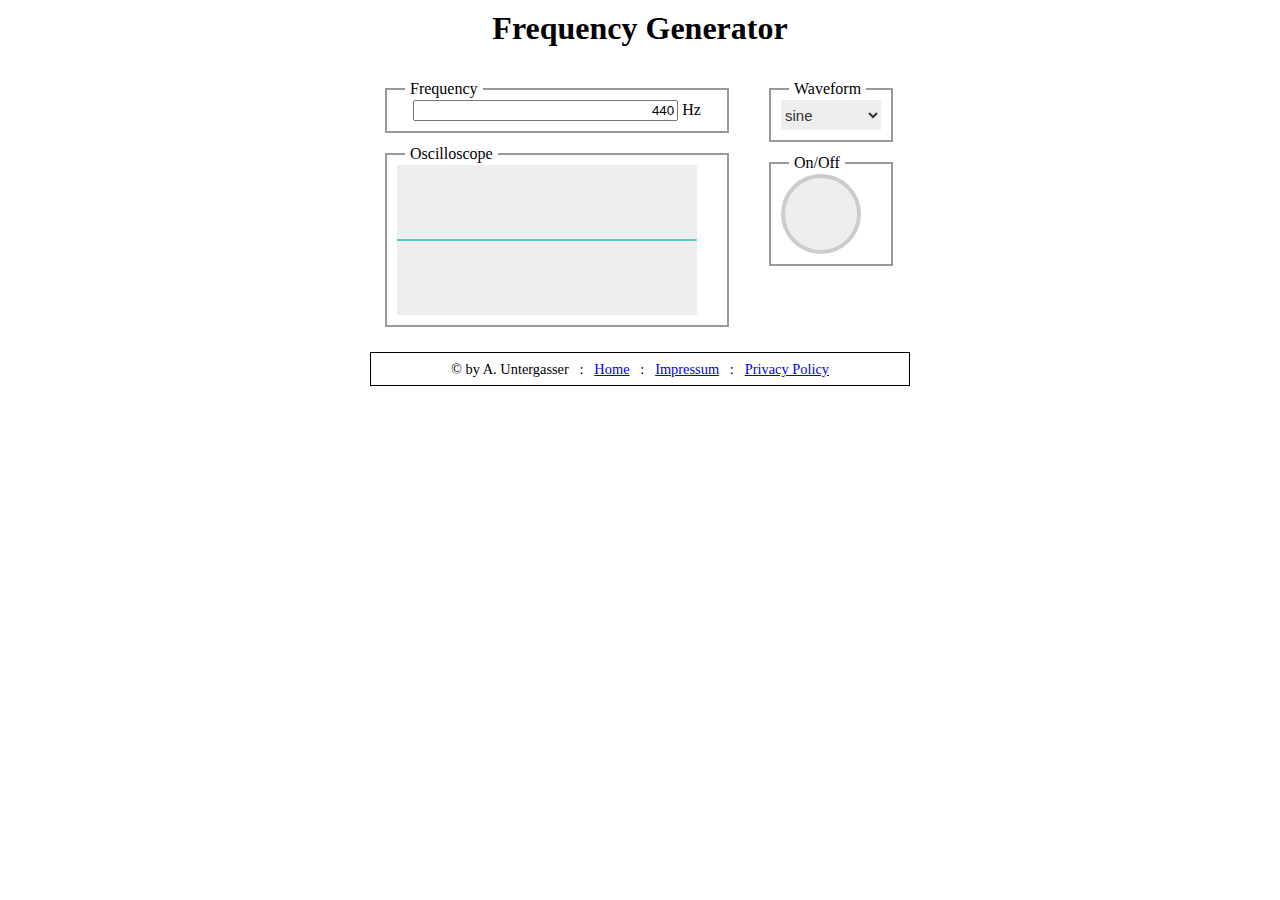
==== frequencyGenerator/index.html @ e129e8ae "Frequency generator works" ====
<html>
    <meta charset="utf-8">
    <meta name="viewport" content="width=device-width, initial-scale=1, shrink-to-fit=no">

    <title>Frequency Generator</title>

    <link rel="stylesheet" href="main.css">
    <link rel="icon" href="favicon.ico">
    <link rel="canonical" href="https://rdml.org/">
  <head>
    <script src="../libs/nexusui/NexusUI.js"></script>
    <script src="frequencyGenerator.js"></script>
  </head>
  <body>
    <h1>Frequency Generator</h1>
    <div style="display:flex;flex-direction:row">
      <div>
          <div class="title" style="width:320;">
              <div class="titlebox">Frequency</div>
              <input type="text" id="nr-frequency" size="30" style="text-align:right;"> Hz
          </div>
          <div class="title" style="width:320;">
              <div class="titlebox">Oscilloscope</div>
              <div id="oscilloscope"></div>
          </div>
      </div>
      <div>
        <div class="title" style="width:100;">
            <div class="titlebox">Waveform</div>
            <div id="select"></div>
        </div>
        <div class="title" style="width:100;">
            <div class="titlebox">On/Off</div>
            <div id="power-button" class="button"></div>
        </div>
      </div>

    </div>

    <div id="footer" style="clear: both;font-size: 0.9em;margin-left: 5;margin-right: 5;margin-top: 5;margin-bottom: 5;min-width: 16em;padding: 0.5em;text-align: center;background-color: #ffffff;border: 1px solid black;">
      <a>&copy; by A. Untergasser</a>
      &nbsp;&nbsp;:&nbsp;&nbsp;
      <a href="../index.html">Home</a>
      &nbsp;&nbsp;:&nbsp;&nbsp;
      <a href="../legal/impressum.html">Impressum</a>
      &nbsp;&nbsp;:&nbsp;&nbsp;
      <a href="../legal/privacy.html">Privacy Policy</a>
    </div>
    <script>
      window.onload = function () { 
          init();
    }
    </script>
  </body>
</html>
---- frequencyGenerator/main.css ----
body {
  margin: auto;
  width: 550;
  text-align: center;
  padding: 10px;
}

.title{
  border:2px solid #999;
  padding:10px;
  margin:20px 20px 20px 20px
}
.titlebox{
  float:left;
  padding:0 5px;
  margin:-20px 0 0 8px;
  background:#ffffff;
}
.dial{
  width:80px;
}
.dialnumber{
  width:80px;
}
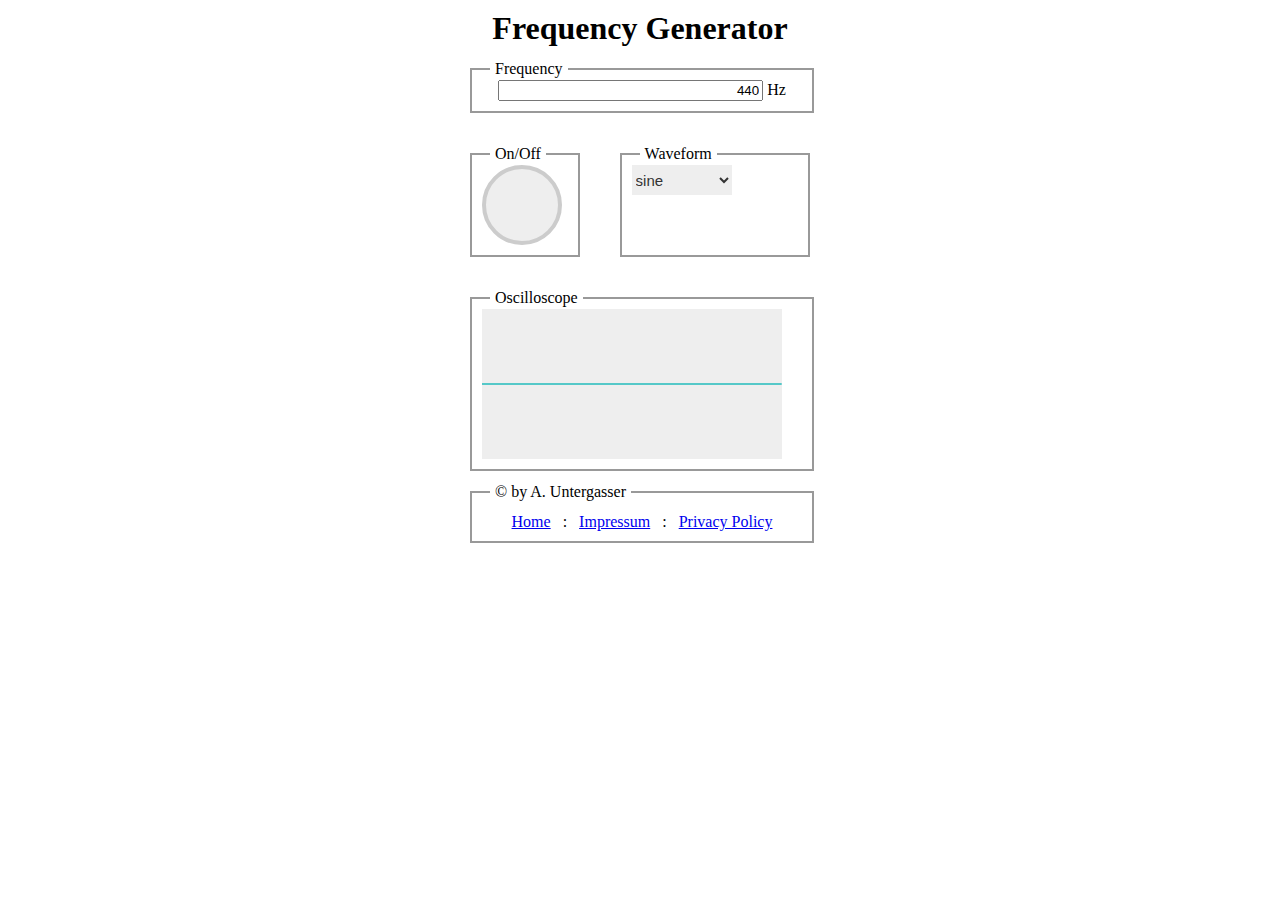
==== commit f3be4a1d: "Should look better on mobiles" ====
--- a/frequencyGenerator/index.html
+++ b/frequencyGenerator/index.html
@@ -1,11 +1,10 @@
 <html>
     <meta charset="utf-8">
-    <meta name="viewport" content="width=device-width, initial-scale=1, shrink-to-fit=no">
+    <meta name="viewport" content="width=device-width, initial-scale=1, shrink-to-fit=yes">
 
     <title>Frequency Generator</title>
 
     <link rel="stylesheet" href="main.css">
-    <link rel="icon" href="favicon.ico">
     <link rel="canonical" href="https://rdml.org/">
   <head>
     <script src="../libs/nexusui/NexusUI.js"></script>
@@ -13,43 +12,50 @@
   </head>
   <body>
     <h1>Frequency Generator</h1>
-    <div style="display:flex;flex-direction:row">
-      <div>
-          <div class="title" style="width:320;">
-              <div class="titlebox">Frequency</div>
-              <input type="text" id="nr-frequency" size="30" style="text-align:right;"> Hz
-          </div>
-          <div class="title" style="width:320;">
-              <div class="titlebox">Oscilloscope</div>
-              <div id="oscilloscope"></div>
-          </div>
+    <div >
+
+      <div class="title" style="width:320;">
+          <div class="titlebox">Frequency</div>
+          <input type="text" id="nr-frequency" size="30" style="text-align:right;"> Hz
       </div>
-      <div>
-        <div class="title" style="width:100;">
+
+      <div style="display:flex;">
+
+        <div class="title" style="width:90;">
+            <div class="titlebox">On/Off</div>
+            <div id="power-button" class="button"></div>
+        </div>
+
+        <div class="title" style="width:175;">
             <div class="titlebox">Waveform</div>
             <div id="select"></div>
         </div>
-        <div class="title" style="width:100;">
-            <div class="titlebox">On/Off</div>
-            <div id="power-button" class="button"></div>
-        </div>
+
+      </div>
+
+      <div class="title" style="width:320;">
+          <div class="titlebox">Oscilloscope</div>
+          <div id="oscilloscope"></div>
+      </div>
+
+       <div class="title" style="width:320;">
+          <div class="titlebox">&copy; by A. Untergasser</div>
+          <div style="padding-top:10px;">
+            <a href="../index.html">Home</a>
+            &nbsp;&nbsp;:&nbsp;&nbsp;
+            <a href="../legal/impressum.html">Impressum</a>
+            &nbsp;&nbsp;:&nbsp;&nbsp;
+            <a href="../legal/privacy.html">Privacy Policy</a>
+          </div>
       </div>
 
     </div>
 
-    <div id="footer" style="clear: both;font-size: 0.9em;margin-left: 5;margin-right: 5;margin-top: 5;margin-bottom: 5;min-width: 16em;padding: 0.5em;text-align: center;background-color: #ffffff;border: 1px solid black;">
-      <a>&copy; by A. Untergasser</a>
-      &nbsp;&nbsp;:&nbsp;&nbsp;
-      <a href="../index.html">Home</a>
-      &nbsp;&nbsp;:&nbsp;&nbsp;
-      <a href="../legal/impressum.html">Impressum</a>
-      &nbsp;&nbsp;:&nbsp;&nbsp;
-      <a href="../legal/privacy.html">Privacy Policy</a>
-    </div>
     <script>
       window.onload = function () { 
           init();
     }
     </script>
+
   </body>
 </html>--- a/frequencyGenerator/main.css
+++ b/frequencyGenerator/main.css
@@ -1,6 +1,6 @@
 body {
   margin: auto;
-  width: 550;
+  width: 380;
   text-align: center;
   padding: 10px;
 }
@@ -10,6 +10,7 @@
   padding:10px;
   margin:20px 20px 20px 20px
 }
+
 .titlebox{
   float:left;
   padding:0 5px;
